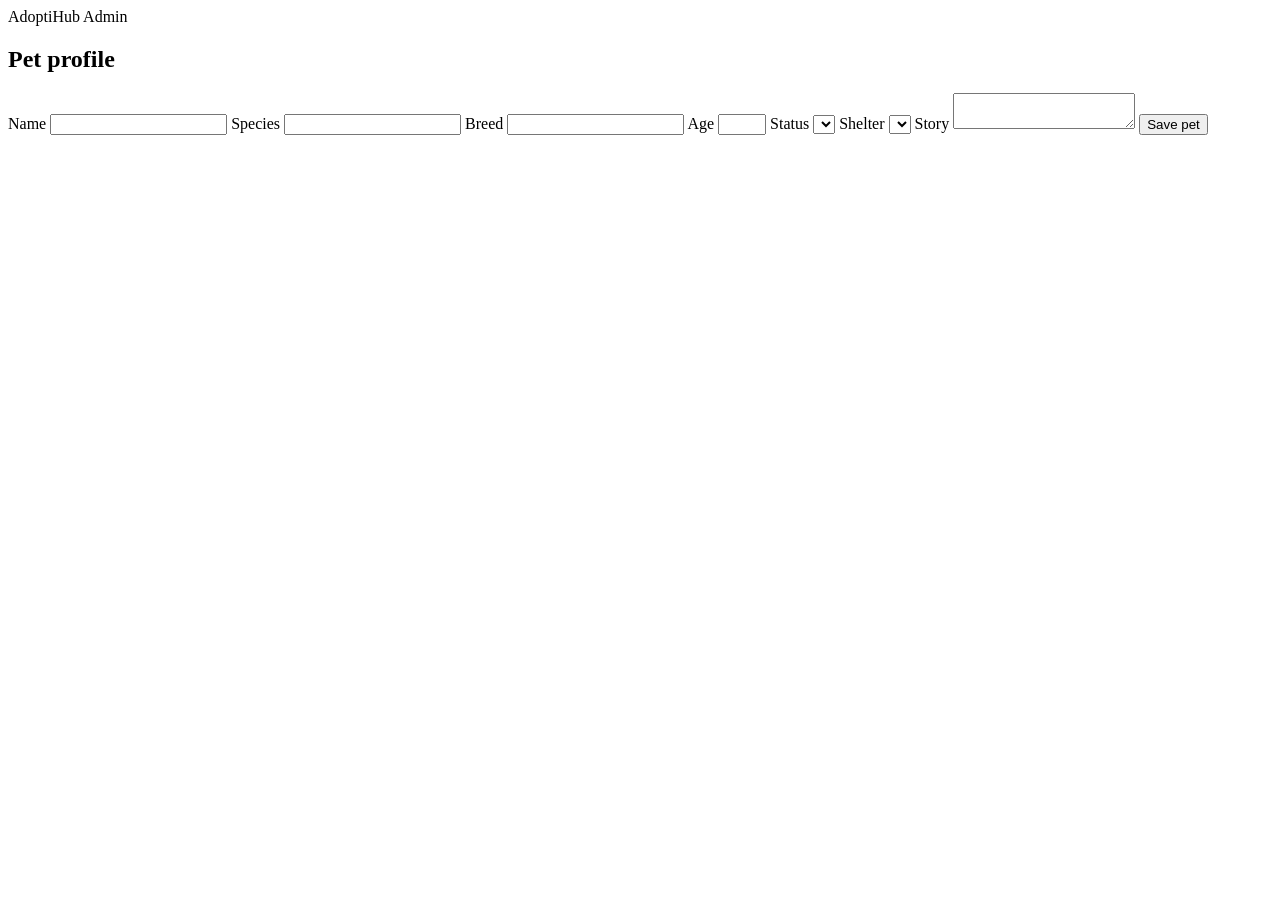
==== pet-adoption-platform/src/main/resources/templates/admin/pet-form.html @ 67500bb2 "initial commit" ====
<!DOCTYPE html>
<html lang="en" xmlns:th="http://www.thymeleaf.org">
<head>
    <meta charset="UTF-8">
    <meta name="viewport" content="width=device-width, initial-scale=1.0">
    <title>Pet Form - AdoptiHub</title>
    <link rel="stylesheet" th:href="@{/css/app.css}">
</head>
<body>
<header class="topbar"><a class="brand" th:href="@{/dashboard}">AdoptiHub Admin</a></header>
<main class="container">
    <section class="card">
        <h1>Pet profile</h1>
        <form class="stack" th:action="@{/admin/pets}" th:object="${pet}" method="post">
            <input type="hidden" th:field="*{id}">
            <label>Name <input th:field="*{name}" required></label>
            <label>Species <input th:field="*{species}" required></label>
            <label>Breed <input th:field="*{breed}" required></label>
            <label>Age <input th:field="*{age}" type="number" min="0" max="30"></label>
            <label>Status <select th:field="*{status}"><option th:each="status : ${statuses}" th:value="${status}" th:text="${status}"></option></select></label>
            <label>Shelter <select th:field="*{shelter}"><option th:each="shelter : ${shelters}" th:value="${shelter.id}" th:text="${shelter.name}"></option></select></label>
            <label>Story <textarea th:field="*{story}" required></textarea></label>
            <button>Save pet</button>
        </form>
    </section>
</main>
</body>
</html>
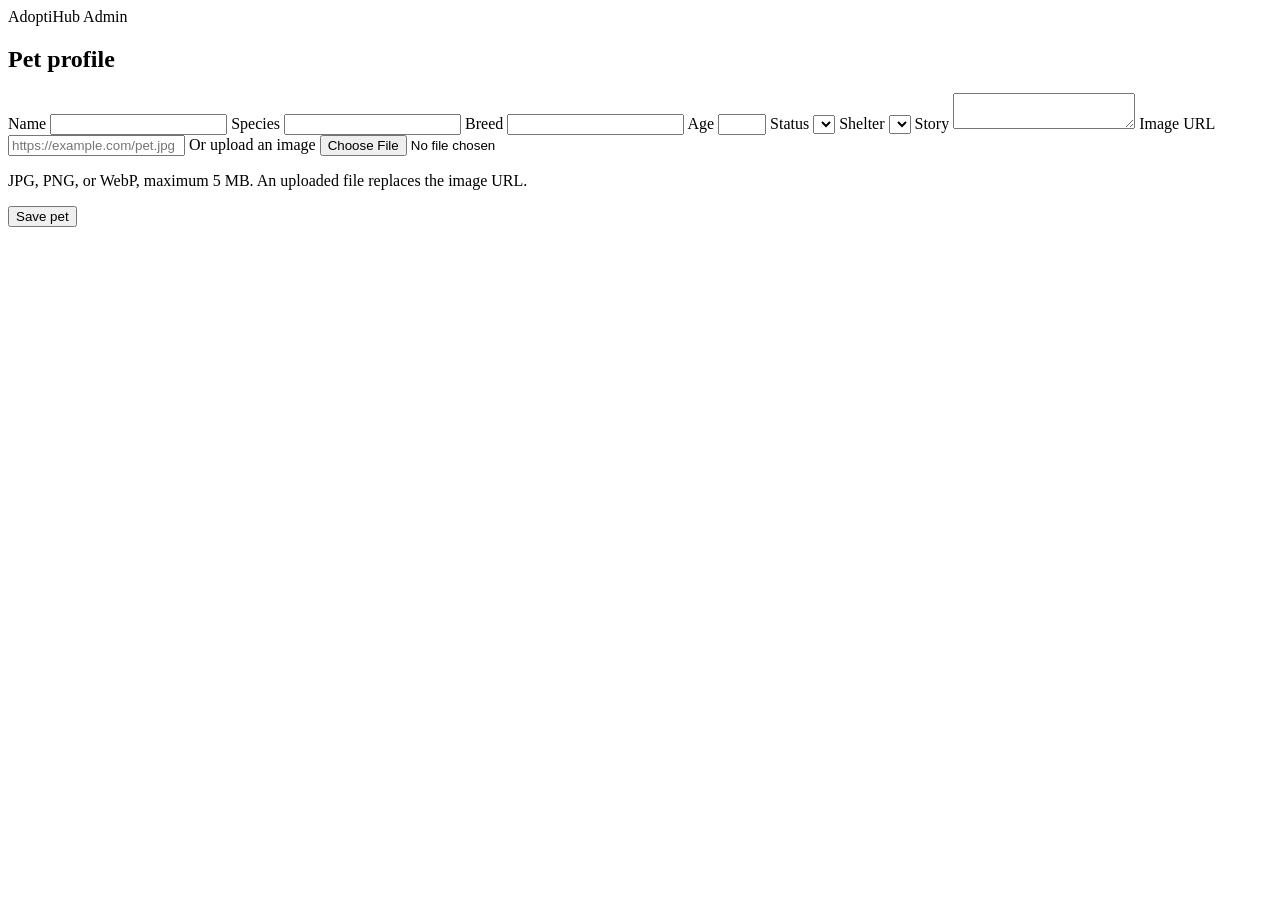
==== commit f9b0ec3c: "initial commit" ====
--- a/pet-adoption-platform/src/main/resources/templates/admin/pet-form.html
+++ b/pet-adoption-platform/src/main/resources/templates/admin/pet-form.html
@@ -11,7 +11,7 @@
 <main class="container">
     <section class="card">
         <h1>Pet profile</h1>
-        <form class="stack" th:action="@{/admin/pets}" th:object="${pet}" method="post">
+        <form class="stack" th:action="@{/admin/pets}" th:object="${pet}" method="post" enctype="multipart/form-data">
             <input type="hidden" th:field="*{id}">
             <label>Name <input th:field="*{name}" required></label>
             <label>Species <input th:field="*{species}" required></label>
@@ -20,6 +20,9 @@
             <label>Status <select th:field="*{status}"><option th:each="status : ${statuses}" th:value="${status}" th:text="${status}"></option></select></label>
             <label>Shelter <select th:field="*{shelter}"><option th:each="shelter : ${shelters}" th:value="${shelter.id}" th:text="${shelter.name}"></option></select></label>
             <label>Story <textarea th:field="*{story}" required></textarea></label>
+            <label>Image URL <input type="url" th:field="*{imageUrl}" placeholder="https://example.com/pet.jpg"></label>
+            <label>Or upload an image <input type="file" name="imageFile" accept="image/jpeg,image/png,image/webp"></label>
+            <p class="muted">JPG, PNG, or WebP, maximum 5 MB. An uploaded file replaces the image URL.</p>
             <button>Save pet</button>
         </form>
     </section>
